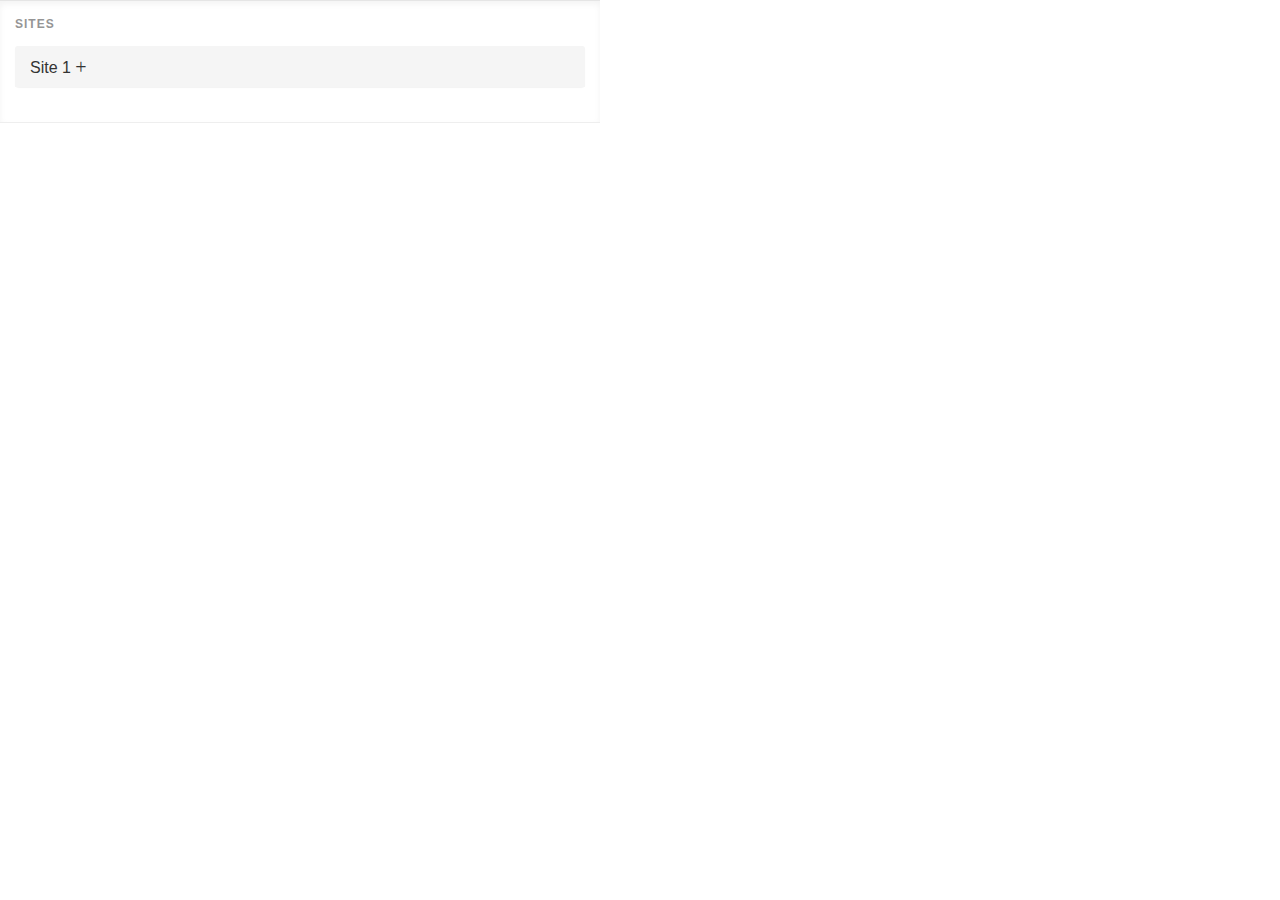
==== ChromeExtentions/popup.html @ 492419cb "reinit from version made at work" ====
<!doctype html>
<html>

<head>
  <title>Set Page Color Popup</title>
  <link href="css/bootstrap.min.css" rel="stylesheet" type="text/css">
  <link href="css/main.css" rel="stylesheet" type="text/css">
</head>

<body>

  <div class="bs-example" data-example-id="collapse-accordion">
    <div class="panel-group" id="accordion" role="tablist" aria-multiselectable="true">
      <div class="panel panel-default cust-panel-item">
        <div class="panel-heading" role="tab" id="headingOne">
          <h4 class="panel-title">
            Site 1
            <a target="_blank" role="button" data-toggle="collapse" data-parent="#accordion" href="#collapseOne" aria-expanded="false"
              aria-controls="collapseOne" class="collapsed">
              <span id="glyphicon" class="glyphicon glyphicon-plus"></span>
            </a>
          </h4>
        </div>
        <div id="collapseOne" class="panel-collapse collapse" role="tabpanel" aria-labelledby="headingOne" aria-expanded="false">
          <div class="panel-body">
            <div class="input-group">
              <input id="item-path-input" type="text" class="form-control" placeholder="item path" disabled>
              <input id="attributes-input" type="text" class="form-control" placeholder="attributes" disabled>
              <div id="site-actions" class="btn-group" data-toggle="buttons">
                <label id="doNothingOption" class="btn btn-primary active">
                  <input type="radio" name="options" autocomplete="off"> Do nothing
                </label>
                <label  id="deleteOption" class="btn btn-primary">
                  <input type="radio" name="options"autocomplete="off"> Delete
                </label>
                <label id="changeOption" class="btn btn-primary">
                    <input type="radio" name="options" autocomplete="off"> Change
                  </label>
              </div>
            </div>
          </div>
        </div>
      </div>
    </div>
  </div>

</body>

<script src="js/jquery.min.js"></script>
<script src="js/bootstrap.min.js"></script>
<script src="js/popup.js"></script>

</html>
---- ChromeExtentions/css/main.css ----
body {
  width: 600px;
}

.bs-example {
  position: relative;
  padding: 45px 15px 15px;
  margin: 1 -15px 15px;
  border-color: #e5e5e5 #eee #eee;
  border-style: solid;
  border-width: 1px 0;
  -webkit-box-shadow: inset 0 3px 6px rgba(0, 0, 0, .05);
  box-shadow: inset 0 3px 6px rgba(0, 0, 0, .05)  
}

.bs-example:after {
	position: absolute;
	top: 15px;
	left: 15px;
	font-size: 12px;
	font-weight: 700;
	color: #959595;
	text-transform: uppercase;
	letter-spacing: 1px;
	content: "Sites"
}

.cust-panel-item {
  border: 1px;
}

.input-group{
  display: flex;
}

.btn-group {
  display: inherit;
}

.glyphicon {
  font-size: 20px;
}
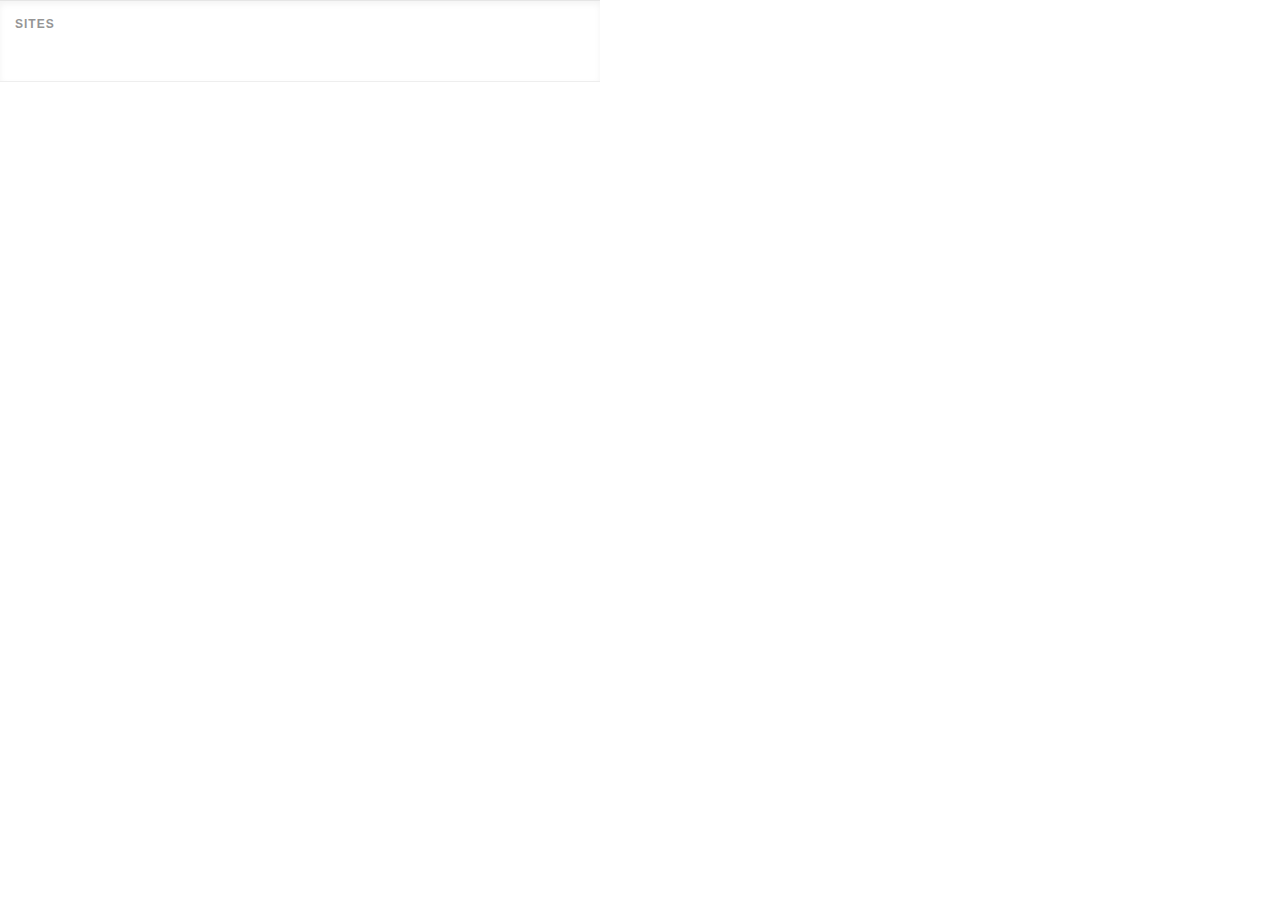
==== commit 4681cdf3: "some editing" ====
--- a/ChromeExtentions/popup.html
+++ b/ChromeExtentions/popup.html
@@ -12,34 +12,6 @@
   <div class="bs-example" data-example-id="collapse-accordion">
     <div class="panel-group" id="accordion" role="tablist" aria-multiselectable="true">
       <div class="panel panel-default cust-panel-item">
-        <div class="panel-heading" role="tab" id="headingOne">
-          <h4 class="panel-title">
-            Site 1
-            <a target="_blank" role="button" data-toggle="collapse" data-parent="#accordion" href="#collapseOne" aria-expanded="false"
-              aria-controls="collapseOne" class="collapsed">
-              <span id="glyphicon" class="glyphicon glyphicon-plus"></span>
-            </a>
-          </h4>
-        </div>
-        <div id="collapseOne" class="panel-collapse collapse" role="tabpanel" aria-labelledby="headingOne" aria-expanded="false">
-          <div class="panel-body">
-            <div class="input-group">
-              <input id="item-path-input" type="text" class="form-control" placeholder="item path" disabled>
-              <input id="attributes-input" type="text" class="form-control" placeholder="attributes" disabled>
-              <div id="site-actions" class="btn-group" data-toggle="buttons">
-                <label id="doNothingOption" class="btn btn-primary active">
-                  <input type="radio" name="options" autocomplete="off"> Do nothing
-                </label>
-                <label  id="deleteOption" class="btn btn-primary">
-                  <input type="radio" name="options"autocomplete="off"> Delete
-                </label>
-                <label id="changeOption" class="btn btn-primary">
-                    <input type="radio" name="options" autocomplete="off"> Change
-                  </label>
-              </div>
-            </div>
-          </div>
-        </div>
       </div>
     </div>
   </div>
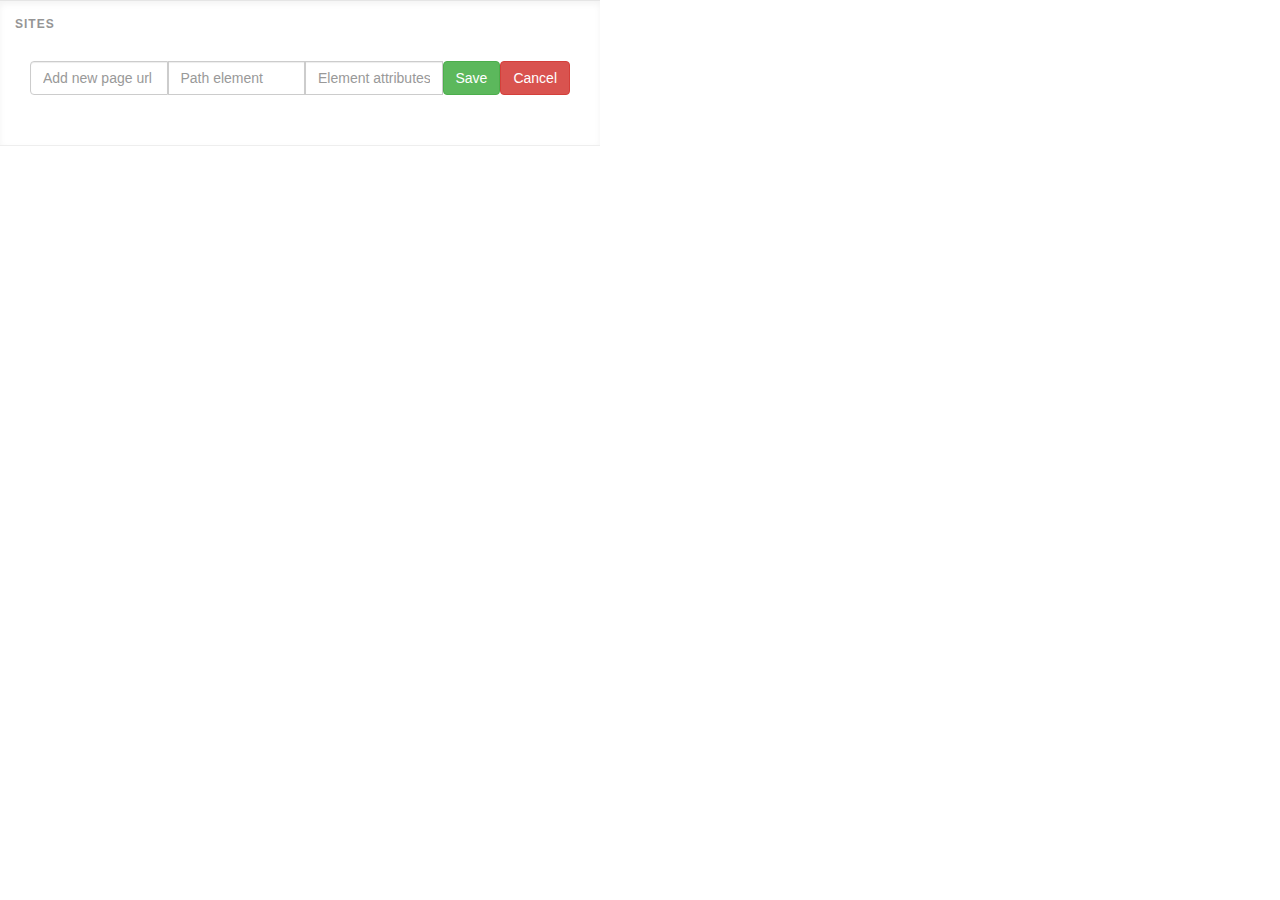
==== commit 3ec81402: "new version from work" ====
--- a/ChromeExtentions/popup.html
+++ b/ChromeExtentions/popup.html
@@ -11,8 +11,20 @@
 
   <div class="bs-example" data-example-id="collapse-accordion">
     <div class="panel-group" id="accordion" role="tablist" aria-multiselectable="true">
-      <div class="panel panel-default cust-panel-item">
+      <div id="alert" class="alert hidden">        
       </div>
+
+      <div class="panel-body">
+        <div class="input-group">
+          <input id="new-site-url-input" type="text" class="form-control" placeholder="Add new page url">
+          <input id="new-site-element-selector" type="text" class="form-control" placeholder="Path element">
+          <input id="new-site-element-attributes" type="text" class="form-control" placeholder="Element attributes">
+          <input id="addSiteInput" type="submit" class="btn btn-success" value="Save" >
+          <input id="clearNewSiteInput" type="button" class="btn btn-danger" value="Cancel" >
+        </div>
+      </div>
+
+      <div class="panel panel-default cust-panel-item"></div>
     </div>
   </div>
 
